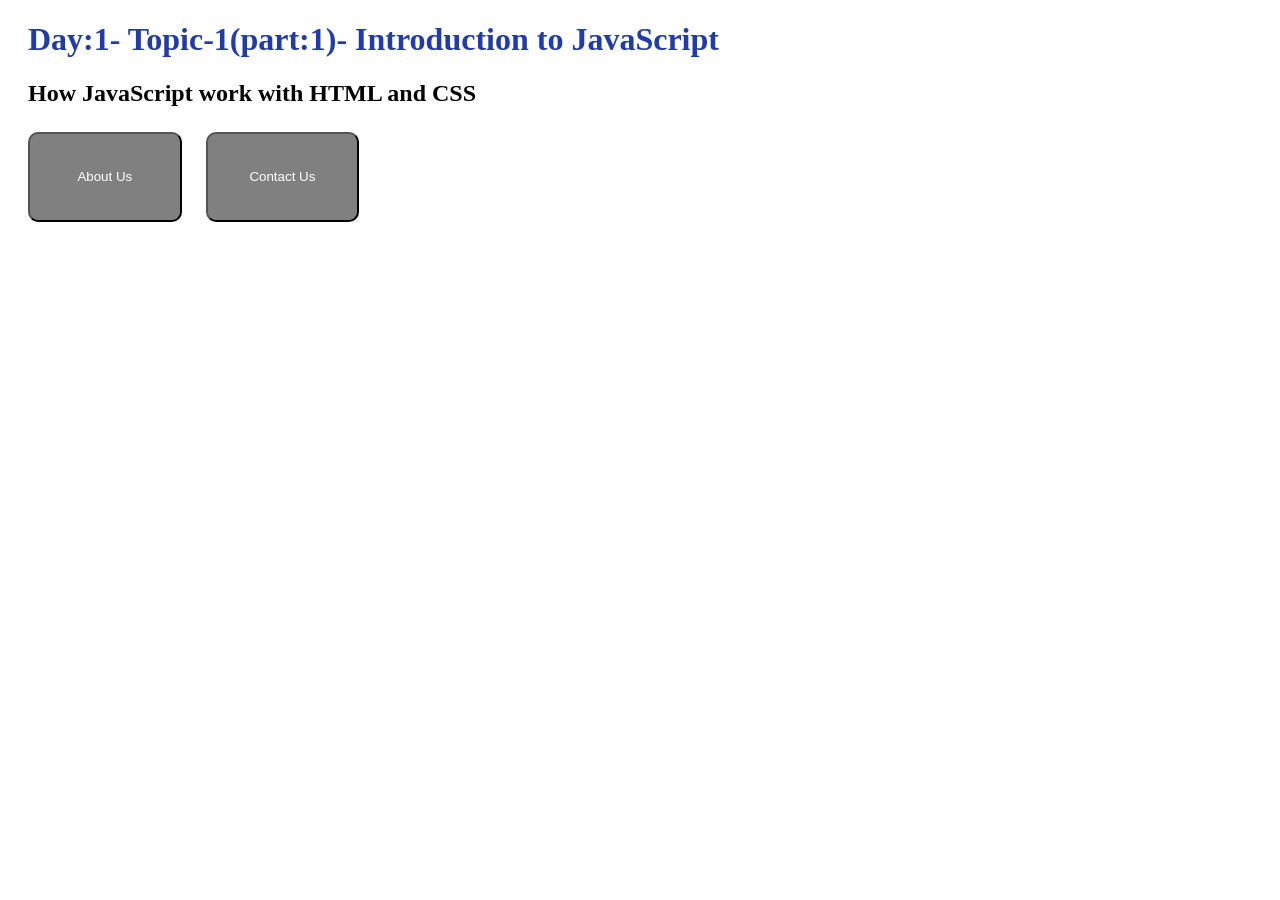
==== Day-1-JS-Introduction/index.html @ 31c43205 "Add files via upload" ====
<!DOCTYPE html>
<html lang="en">
<head>
    <meta charset="UTF-8">
    <meta name="viewport" content="width=device-width, initial-scale=1.0">
    <title>Day:1- Topic-1(part:1)- Introduction to JavaScript</title>
    <link rel="stylesheet" href="style.css">

</head>

<body>

    <h1>Day:1- Topic-1(part:1)- Introduction to JavaScript</h1>

    <h2>How JavaScript work with HTML and CSS</h2>


    <button onclick="alert('Welcome to JavaScript')">
        About Us
    </button>

    <button onclick="alert('Contacts Us')">
        Contact Us
    </button>
    
</body>

</html>
---- Day-1-JS-Introduction/style.css ----
h1 
   
    {
        color: rgb(32, 60, 170);
        margin-left: 20px;
    }

h2

    {
        margin-left: 20px;
    }


button 
    
    {
        height: 10vh;
        width: 12vw;
        color: white;
        border-radius: 10px;
        margin-top: 5px;
        margin-left: 20px;
        background-color: grey;
    }
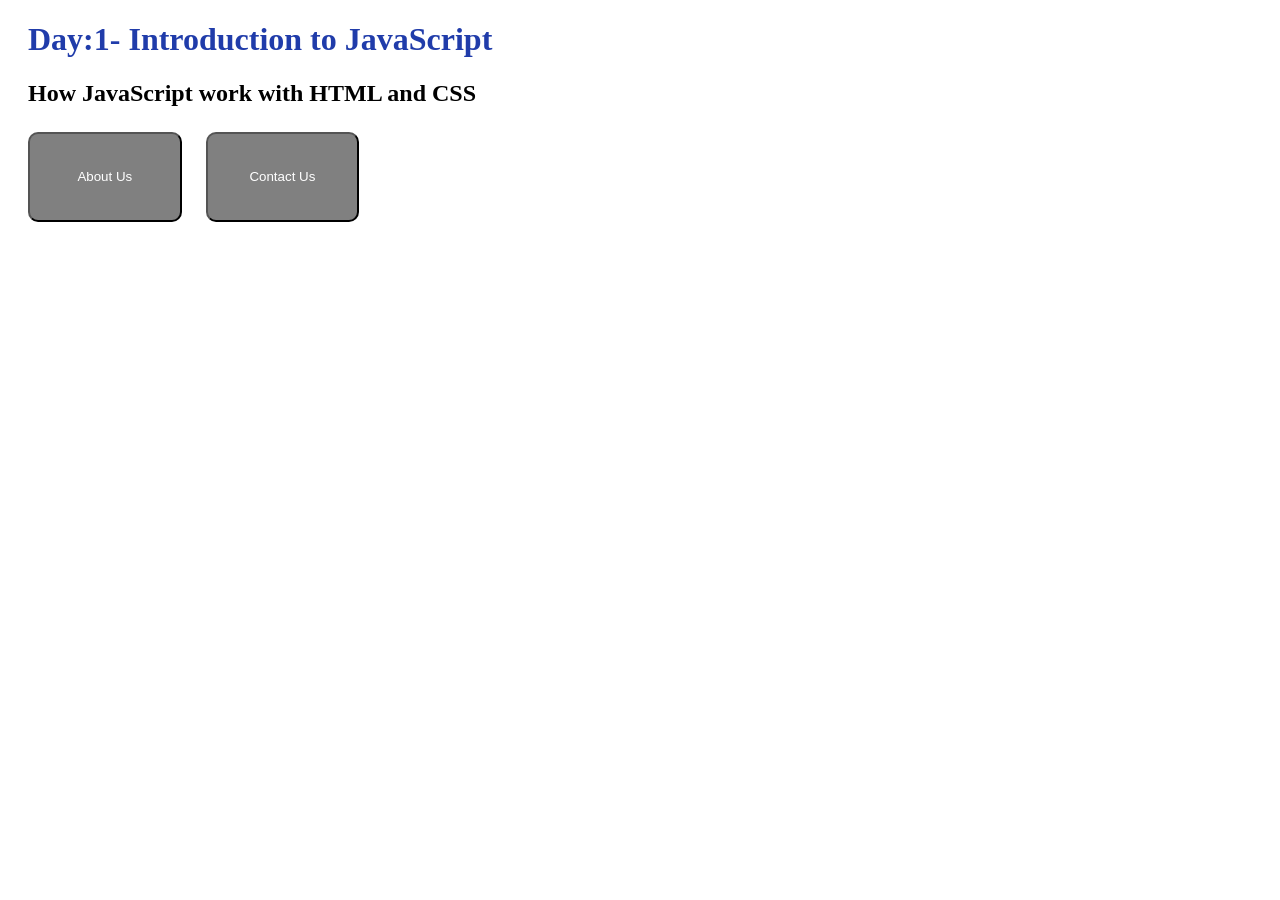
==== commit 08d01d1f: "Add files via upload" ====
--- a/Day-1-JS-Introduction/index.html
+++ b/Day-1-JS-Introduction/index.html
@@ -3,14 +3,14 @@
 <head>
     <meta charset="UTF-8">
     <meta name="viewport" content="width=device-width, initial-scale=1.0">
-    <title>Day:1- Topic-1(part:1)- Introduction to JavaScript</title>
+    <title>Day:1- Introduction to JavaScript</title>
     <link rel="stylesheet" href="style.css">
 
 </head>
 
 <body>
 
-    <h1>Day:1- Topic-1(part:1)- Introduction to JavaScript</h1>
+    <h1>Day:1- Introduction to JavaScript</h1>
 
     <h2>How JavaScript work with HTML and CSS</h2>
 
--- a/Day-1-JS-Introduction/style.css
+++ b/Day-1-JS-Introduction/style.css
@@ -11,7 +11,6 @@
         margin-left: 20px;
     }
 
-
 button 
     
     {
